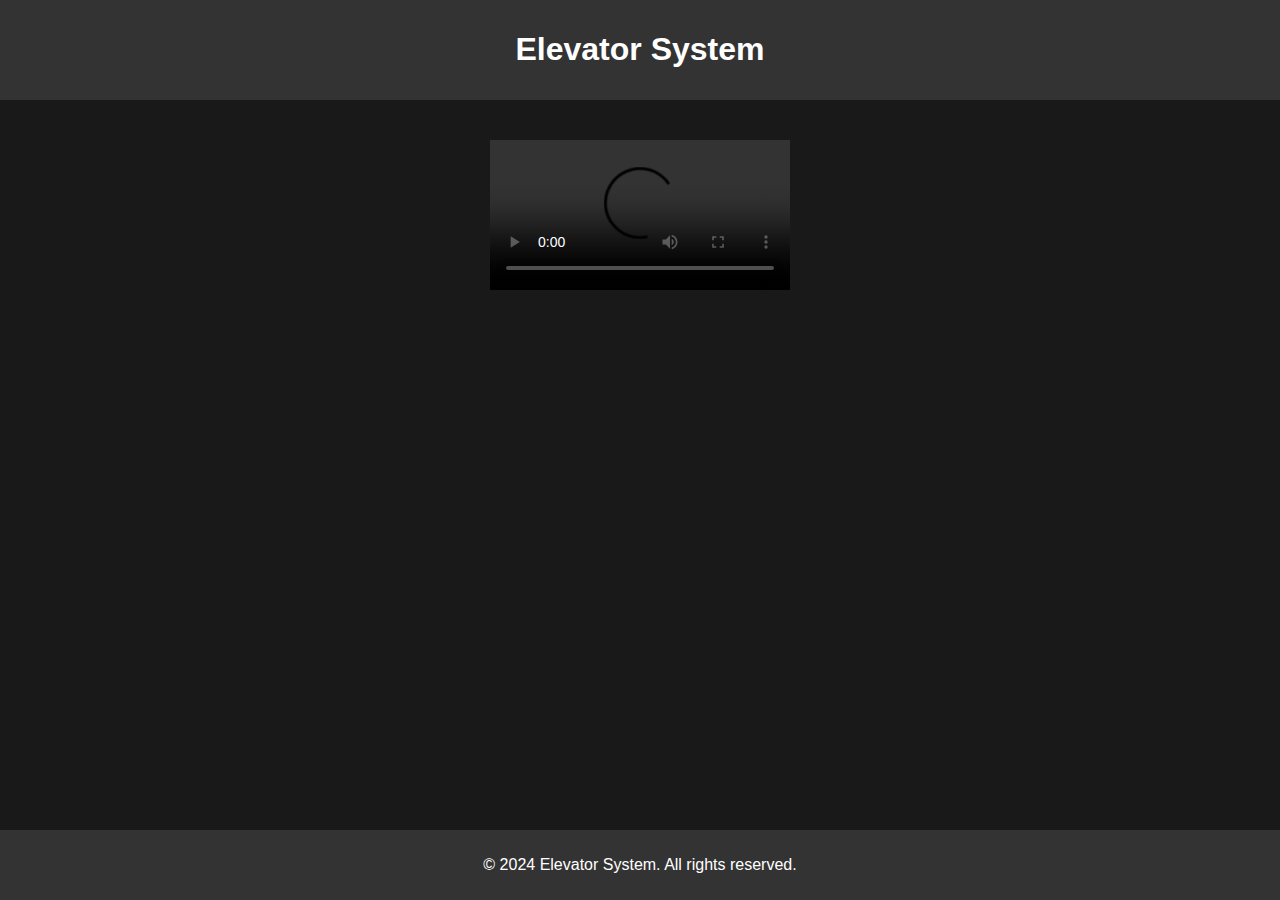
==== elevator system.html @ 346bbbe7 "first commit" ====
<!DOCTYPE html>
<html lang="en">
<head>
    <meta charset="UTF-8">
    <meta name="viewport" content="width=device-width, initial-scale=1.0">
    <meta http-equiv="X-UA-Compatible" content="ie=edge">
    <title>Elevator System</title>
    <style>
        body {
            font-family: Arial, sans-serif;
            margin: 0;
            padding: 0;
            background-color: #191919;

        }
        a:hover {
            color : #007bff;
            text-decoration: underline;
        }

        header {
            background-color: #333;
            color: white;
            padding: 10px 0;
            text-align: center;
        }
        footer {
            background-color: #333;
            color: white;
            text-align: center;
            padding: 10px 0;
            position: fixed;
            bottom: 0;
            width: 100%;
        }
        .content,.content a{
            color: #007bff;
            font-weight: bold;
            padding: 20px;
            text-align: center;
        }
        .github-link {
            display: block;
            margin-top: 20px;
            color: blue;
            text-decoration: none;
            font-size: 18px;
        }

        video {
            max-width: 100%;
            height: auto;
            margin-top: 20px;
        }
    </style>
</head>
<body>

<header>
    <h1>Elevator System</h1>
</header>

<div class="content">
    <video controls>
        <source src="Elevator System.mp4" type="video/mp4">
        Your browser does not support the video tag.
    </video>
</div>

<footer>
    <p>&copy; 2024 Elevator System. All rights reserved.</p>
</footer>

</body>
</html>
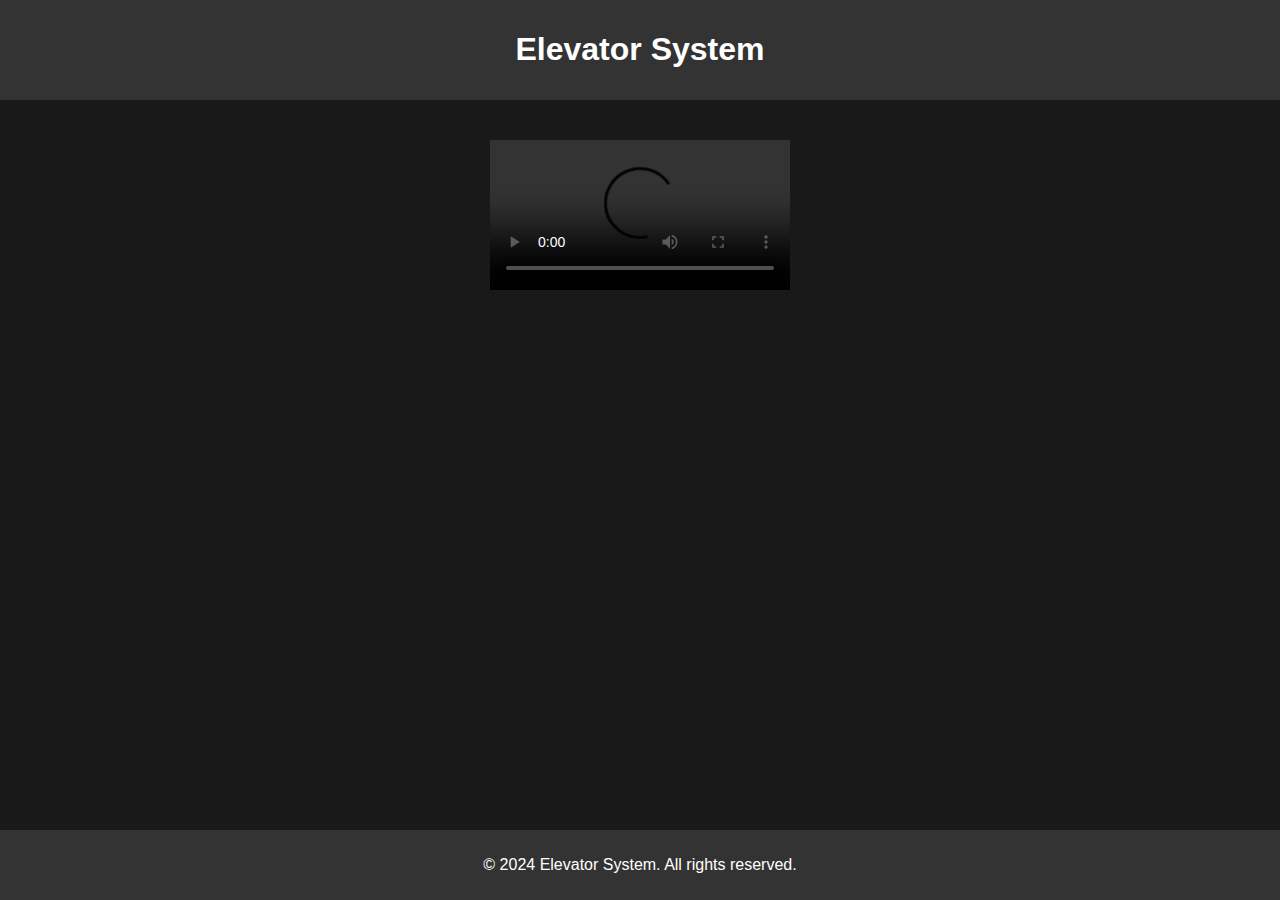
==== commit 6fd78e41: "next commit" ====
--- a/elevator system.html
+++ b/elevator system.html
@@ -62,7 +62,7 @@
 
 <div class="content">
     <video controls>
-        <source src="Elevator System.mp4" type="video/mp4">
+        <source src="ELevator%20System.mp4" type="video/mp4">
         Your browser does not support the video tag.
     </video>
 </div>
